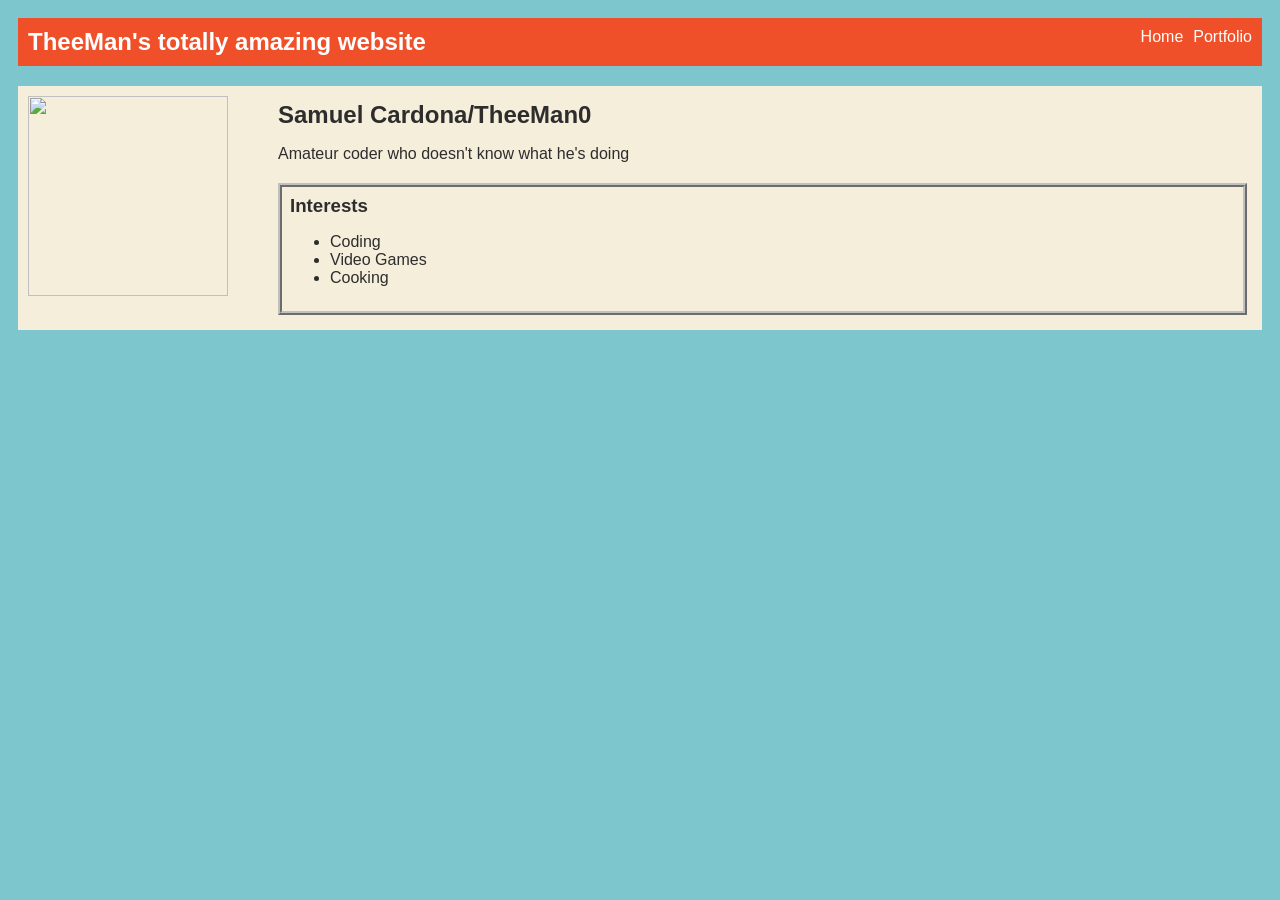
==== index.html @ dbc4ec09 "index.html" ====
<! DOCTYPE html>
<html>
  <head>
    <title>TheeMan's Website</title>
    <link rel="stylesheet" href="style.css" />
  </head>

  <body>
    <!--All content goes here-->
    <div id="all-content">
        <nav>
          <h1>TheeMan's totally amazing website</h1>
          <ul id="nav-ul">
            <li class="nav-li">
              <a href="index.html">Home</a>
            </li>
            <li class="navi-li">
              <a href="portfolio.html">Portfolio</a>
            </li>
          </ul>
        </nav>

        <main>
            <!--Sidebar section-->
            <div class="sidebar">
              <img class="sidebar-img" src="https://www.bing.com/th/id/OGC.ac6706d3a8aa50fd32f09bb873df8846?r=0&o=7&pid=1.7&rm=3&rurl=https%3a%2f%2fmedia.tenor.com%2fHhyxbFCf86wAAAAC%2fdragonballz-goku.gif&ehk=tv97mz4ZnJEAW%2fwpCcpkAfEJRw97O%2f95bZgjz9NPuBk%3d">
            </div>

            <!--Content section-->
            <div class="content">
             <h2>Samuel Cardona/TheeMan0</h2>
             <p>Amateur coder who doesn't know what he's doing</p>

             <!-- Interest section-->
             <div id="interests">
              <h3>Interests</h3>
              <ul>
                <li>Coding</li>
                <li>Video Games</li>
                <li>Cooking</li>
              </ul>
             </div>
            </div>
        </main>
    </div>
  </body>
</html>
---- style.css ----
body {
    background: rgb(125, 198, 205);
    color: rgb(45, 45, 45);
    padding: 10px;
    font-family: Arial, sans-serif;
}

#all-contents {
    max-width: 800px;
    margin: auto;
}

/* navigation menu */
nav {
    background: rgb(239, 80, 41);
    margin: 0 auto;
    display: flex;
    padding: 10px;
}

h1 {
    display: flex;
    align-items: center;
    color: white;
    flex: 1;
    margin: 0;
}

#nav-ul {
    list-style-type: none;
    margin: 0;
    padding: 0;
    display: flex;
}

.nav-li {
    display: inline-block;
    padding: 0 10px;
}

a {
    text-decoration: none;
    color: #fff;
}

/* main container area beneath menu */
main {
    background: rgb(245, 238, 219);
    display: flex;
    margin-top: 20px;
}

.sidebar {
    margin-right: 25px;
    padding: 10px;
}

.sidebar-img {
    width: 200px;
}

.content {
    flex: 1;
    padding: 15px;
}

/* interests section styles */
#interests {
    border: 4px silver ridge;
    padding: 8px;
    margin-top: 20px;
}

h2, h3 {
    margin: 0px;
}
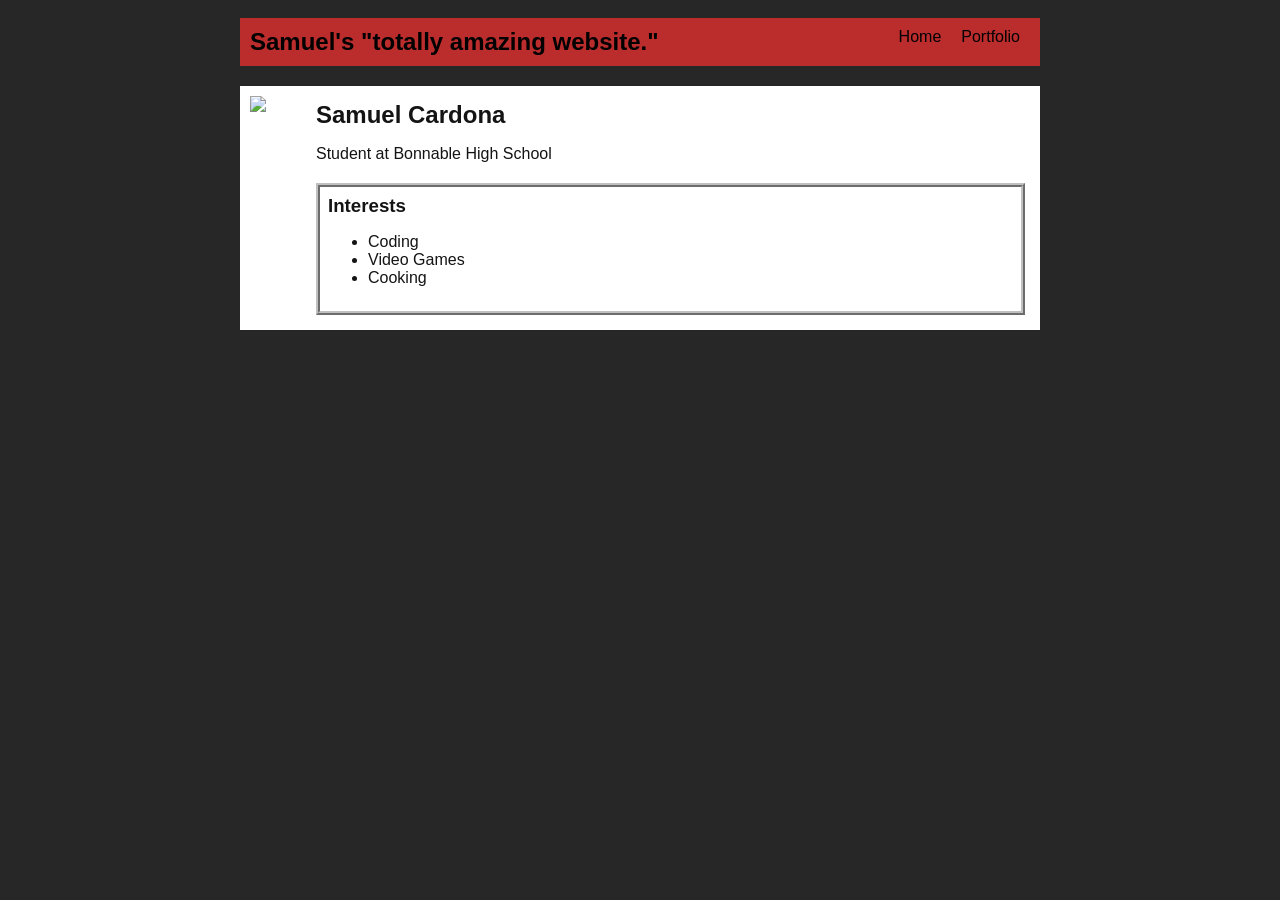
==== commit 93cf13ee: "Add files via upload" ====
--- a/index.html
+++ b/index.html
@@ -1,47 +1,47 @@
-<! DOCTYPE html>
+<!DOCTYPE html>
 <html>
   <head>
-    <title>TheeMan's Website</title>
+    <title>My Website</title>
     <link rel="stylesheet" href="style.css" />
   </head>
 
   <body>
-    <!--All content goes here-->
-    <div id="all-content">
-        <nav>
-          <h1>TheeMan's totally amazing website</h1>
-          <ul id="nav-ul">
-            <li class="nav-li">
-              <a href="index.html">Home</a>
-            </li>
-            <li class="navi-li">
-              <a href="portfolio.html">Portfolio</a>
-            </li>
-          </ul>
-        </nav>
+    <!-- All content goes here -->
+    <div id="all-contents">
+      <nav>
+        <h1>Samuel's "totally amazing website."</h1>
+        <ul id="nav-ul">
+          <li class="nav-li">
+            <a href="index.html">Home</a>
+          </li>
+          <li class="nav-li">
+            <a href="portfolio.html">Portfolio</a>
+          </li>
+        </ul>
+      </nav>
+      
+      <main>
+        <!-- Sidebar section -->
+         <div class="sidebar">
+          <img class="sidebar-img" src="https://scontent-atl3-1.cdninstagram.com/v/t1.15752-9/473145397_457931477390917_6582022589727179642_n.png?stp=dst-png_s640x640&_nc_cat=110&ccb=1-7&_nc_sid=0024fc&_nc_ohc=aVg_ZQbaf5cQ7kNvgH9m-Co&_nc_zt=23&_nc_ht=scontent-atl3-1.cdninstagram.com&oh=03_Q7cD1gGBf8bK4GnL1W8uOH-ir1w8nnGMGIIdm1ggM1sWCDTFUw&oe=67C8759E">
+         </div>
 
-        <main>
-            <!--Sidebar section-->
-            <div class="sidebar">
-              <img class="sidebar-img" src="https://www.bing.com/th/id/OGC.ac6706d3a8aa50fd32f09bb873df8846?r=0&o=7&pid=1.7&rm=3&rurl=https%3a%2f%2fmedia.tenor.com%2fHhyxbFCf86wAAAAC%2fdragonballz-goku.gif&ehk=tv97mz4ZnJEAW%2fwpCcpkAfEJRw97O%2f95bZgjz9NPuBk%3d">
-            </div>
+         <!-- Content section-->
+         <div class="content">
+          <h2>Samuel Cardona</h2>
+          <p>Student at Bonnable High School</p>
 
-            <!--Content section-->
-            <div class="content">
-             <h2>Samuel Cardona/TheeMan0</h2>
-             <p>Amateur coder who doesn't know what he's doing</p>
-
-             <!-- Interest section-->
-             <div id="interests">
-              <h3>Interests</h3>
-              <ul>
-                <li>Coding</li>
-                <li>Video Games</li>
-                <li>Cooking</li>
-              </ul>
-             </div>
-            </div>
-        </main>
+          <!-- Interests section -->
+          <div id="interests">
+            <h3>Interests</h3>
+            <ul>
+              <li>Coding</li>
+              <li>Video Games</li>
+              <li>Cooking</li>
+            </ul>
+          </div>
+         </div>
+      </main>
     </div>
   </body>
 </html>
--- a/style.css
+++ b/style.css
@@ -1,6 +1,6 @@
 body {
-    background: rgb(125, 198, 205);
-    color: rgb(45, 45, 45);
+    background: rgb(39, 39, 39);
+    color: rgb(21, 20, 20);
     padding: 10px;
     font-family: Arial, sans-serif;
 }
@@ -12,16 +12,17 @@
 
 /* navigation menu */
 nav {
-    background: rgb(239, 80, 41);
+    background: rgb(187, 45, 45);
     margin: 0 auto;
     display: flex;
     padding: 10px;
+    margin-bottom: 20px;
 }
 
 h1 {
     display: flex;
     align-items: center;
-    color: white;
+    color: rgb(0, 0, 0);
     flex: 1;
     margin: 0;
 }
@@ -40,12 +41,12 @@
 
 a {
     text-decoration: none;
-    color: #fff;
+    color: #000000;
 }
 
 /* main container area beneath menu */
 main {
-    background: rgb(245, 238, 219);
+    background: rgb(255, 255, 255);
     display: flex;
     margin-top: 20px;
 }
@@ -74,3 +75,29 @@
 h2, h3 {
     margin: 0px;
 }
+/* Portfolio styles */
+.content h1 {
+    color: black;
+  }
+  
+  #portfolio {
+    list-style-type: none;
+    padding-left: 0;
+  }
+  
+  #portfolio li {
+    background: #fff;
+    padding: 10px;
+    border-radius: 10px;
+    margin-bottom: 10px;
+  }
+  
+  #portfolio li:hover {
+    background: #eee;
+  }
+  
+  #portfolio a {
+    text-decoration: none;
+    color: #454545;
+
+}
